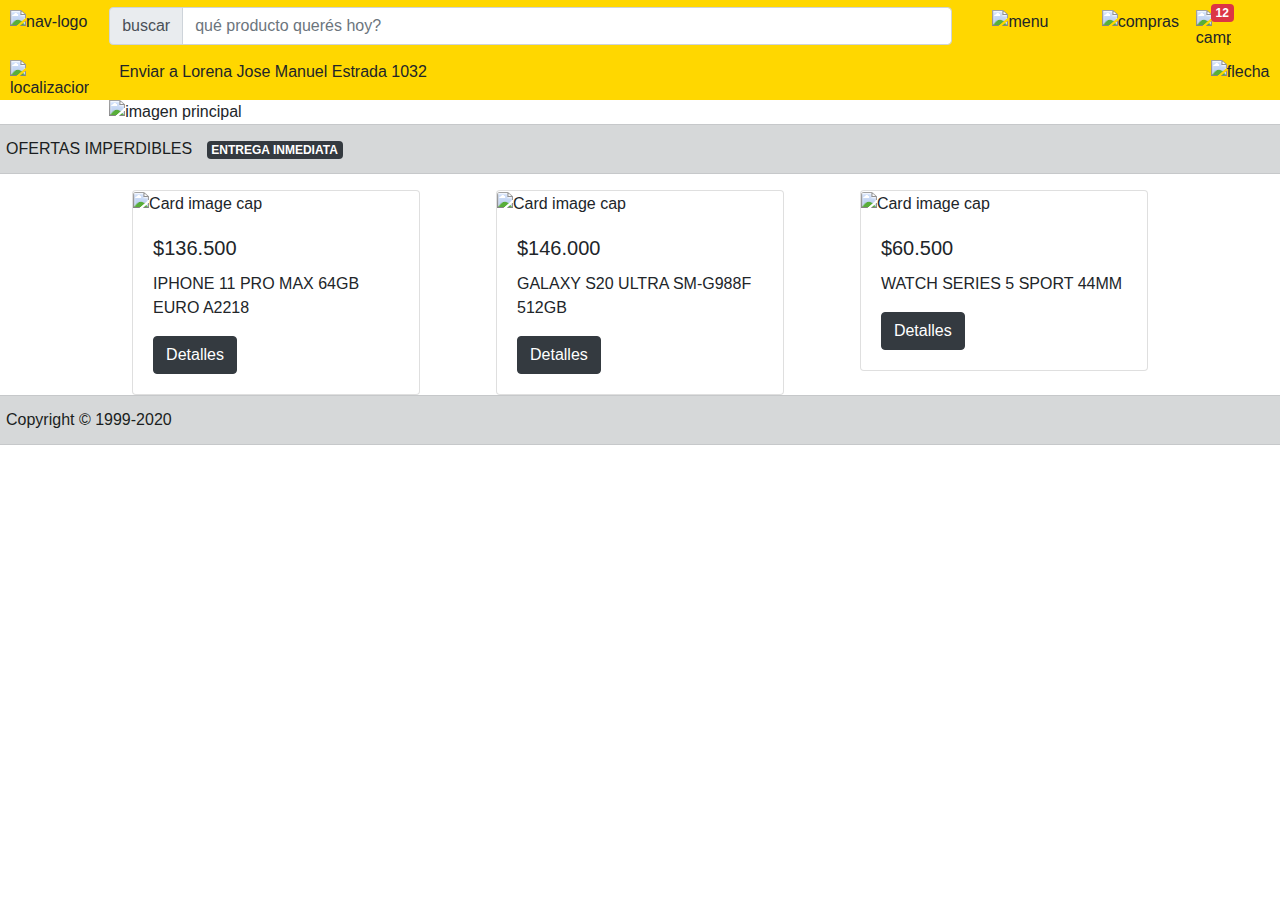
==== production/index.html @ 62cec38c "development branch" ====
<!DOCTYPE html>
<html>
    <head>
        <!-- Required meta tags -->
        <meta charset="utf-8">
        <meta name="viewport" content="width=device-width, initial-scale=1, shrink-to-fit=no">

        <!-- Bootstrap CSS -->
        <link rel="stylesheet" href="https://stackpath.bootstrapcdn.com/bootstrap/4.4.1/css/bootstrap.min.css" integrity="sha384-Vkoo8x4CGsO3+Hhxv8T/Q5PaXtkKtu6ug5TOeNV6gBiFeWPGFN9MuhOf23Q9Ifjh" crossorigin="anonymous">
        
        <!-- Estilo propio -->
        <link rel="stylesheet" type="text/css" href="pagina_principal.css">
    </head>
    <body>
        <div class="row">
            <div class="menu-principal col-12">
                <div class="row">
                    <div class="menu-principal-objetos col-1">
                        <img class="columna-principal-imagen nav-logo" src="https://image.flaticon.com/icons/svg/1656/1656850.svg" alt="nav-logo">
                    </div>
                    <div class="input-group mb-3 col-8">
                        <div class="menu-principal-busqueda input-group-prepend">
                          <span class="input-group-text" id="basic-addon1">buscar</span>
                        </div>
                        <input type="text" class="menu-principal-busqueda form-control" placeholder="qué producto querés hoy?" aria-label="buscar-producto" aria-describedby="basic-addon1">
                    </div>
                    <div class="menu-principal-objetos col-1">
                        <img class="columna-principal-imagen nav-logo" src="https://image.flaticon.com/icons/svg/545/545705.svg" alt="menu">
                    </div>
                    <div class="menu-principal-objetos col-1">
                        <img class="columna-principal-imagen nav-logo" src="https://image.flaticon.com/icons/svg/1170/1170678.svg" alt="compras">
                    </div>
                    <div class="col-1">
                        <img class="nav-logo menu-principal-notificacion" src="https://image.flaticon.com/icons/svg/481/481770.svg" alt="campana">
                        <span class="menu-principal-notificacion-badge badge badge-danger">
                            12
                        </span>
                    </div>
                </div>
            </div>
        </div>
        <div class="row">
            <div class="menu-principal col-12">
                <div class="row">
                    <div class="menu-principal-objetos col-1">
                        <img class="columna-principal-imagen nav-logo" src="https://image.flaticon.com/icons/svg/684/684809.svg" alt="localizacion">
                    </div>
                    <div class="menu-principal-objetos col-10">
                        Enviar a Lorena Jose Manuel Estrada 1032
                    </div>
                    <div class="menu-principal-objetos col-1">
                        <img class="columna-principal-imagen nav-logo" src="https://image.flaticon.com/icons/svg/318/318429.svg" alt="flecha">
                    </div>
                </div>
            </div>
        </div>
        <div class="row">
            <div class="columna-vacia col-lg-1">

            </div>
            <div class="columna-principal col-12 col-lg-10">
                <img class="columna-principal-imagen" src="https://www.makdigitaldesign.com/wp-content/uploads/2020/02/ecommerce-1024x409.png" alt="imagen principal">
            </div>
            <div class="columna-vacia col-lg-1">

            </div>
        </div>
        <div class="row">
            <div class="alert alert-dark col-12" role="alert">
                    OFERTAS IMPERDIBLES
                    <span class="menu-principal-notificacion-badge badge badge-dark">
                        ENTREGA INMEDIATA
                    </span>
            </div>
        </div>
        <div class="row">
            <div class="columna-vacia col-lg-1 col-sm-1">

            </div>
            <div class="col-lg col-sm col-12">
                <div class="columna-principal-imagen card" style="width: 18rem;">
                    <img class="card-img-top" src="https://www.kickmobiles.com/images/thumbs/0011340_apple-iphone-11-pro-max-a2218-65-gold-space-grey-silver-midnight-green-_610.jpeg" alt="Card image cap">
                    <div class="card-body">
                      <h5 class="card-title">$136.500</h5>
                      <p class="card-text">IPHONE 11 PRO MAX 64GB EURO A2218</p>
                      <a href="#" class="btn btn-dark">Detalles</a>
                    </div>
                  </div>
            </div>
            <div class="col-lg col-sm col-12">
                <div class="columna-principal-imagen card" style="width: 18rem;">
                    <img class="card-img-top" src="https://www.karlosperu.com/wp-content/uploads/2020/02/aaasssf.jpg" alt="Card image cap">
                    <div class="card-body">
                      <h5 class="card-title">$146.000</h5>
                      <p class="card-text">GALAXY S20 ULTRA SM-G988F 512GB</p>
                      <a href="#" class="btn btn-dark">Detalles</a>
                    </div>
                  </div>
            </div>
            <div class="col-lg col-sm col-12">
                <div class="columna-principal-imagen card" style="width: 18rem;">
                    <img class="card-img-top" src="https://images-na.ssl-images-amazon.com/images/I/71jx8I6fXhL._AC_SX342_.jpg" alt="Card image cap">
                    <div class="card-body">
                      <h5 class="card-title">$60.500</h5>
                      <p class="card-text">WATCH SERIES 5 SPORT 44MM</p>
                      <a href="#" class="btn btn-dark">Detalles</a>
                    </div>
                  </div>
            </div>
            <div class="columna-vacia col-lg-1 col-sm-1">

            </div>
        </div>
        <div class="row">
            <div class="alert alert-dark col-12" role="alert">
                Copyright © 1999-2020
            </div>
        </div>
    </body>
</html>
---- production/pagina_principal.css ----
.nav-logo {
    position: relative;
    height: 35px;
    width: 35px;
}

.menu-principal {
    background-color: gold;
    height: 50px;
}

.menu-principal-objetos {
    position: relative;
    top: 10px;
    left: 10px;
    right: 10px;
}

.menu-principal-notificacion-badge {
    position: relative;
    left: 10px;
    right: 10px;
}

.menu-principal-notificacion {
    position: absolute;
    top: 10px;
    left: 10px;
    right: 10px;
}

.menu-principal-busqueda {
    position: relative;
    top: 7px;
}

.columna-vacia {
    background-color: white;
    height: 100%;
}

.columna-principal {
    /* background-color: gold; */
    height: 100%;
}

.columna-principal-imagen {
    position: relative;
    display: block;
    margin-left: auto;
    margin-right: auto;
    width: 100%;
}
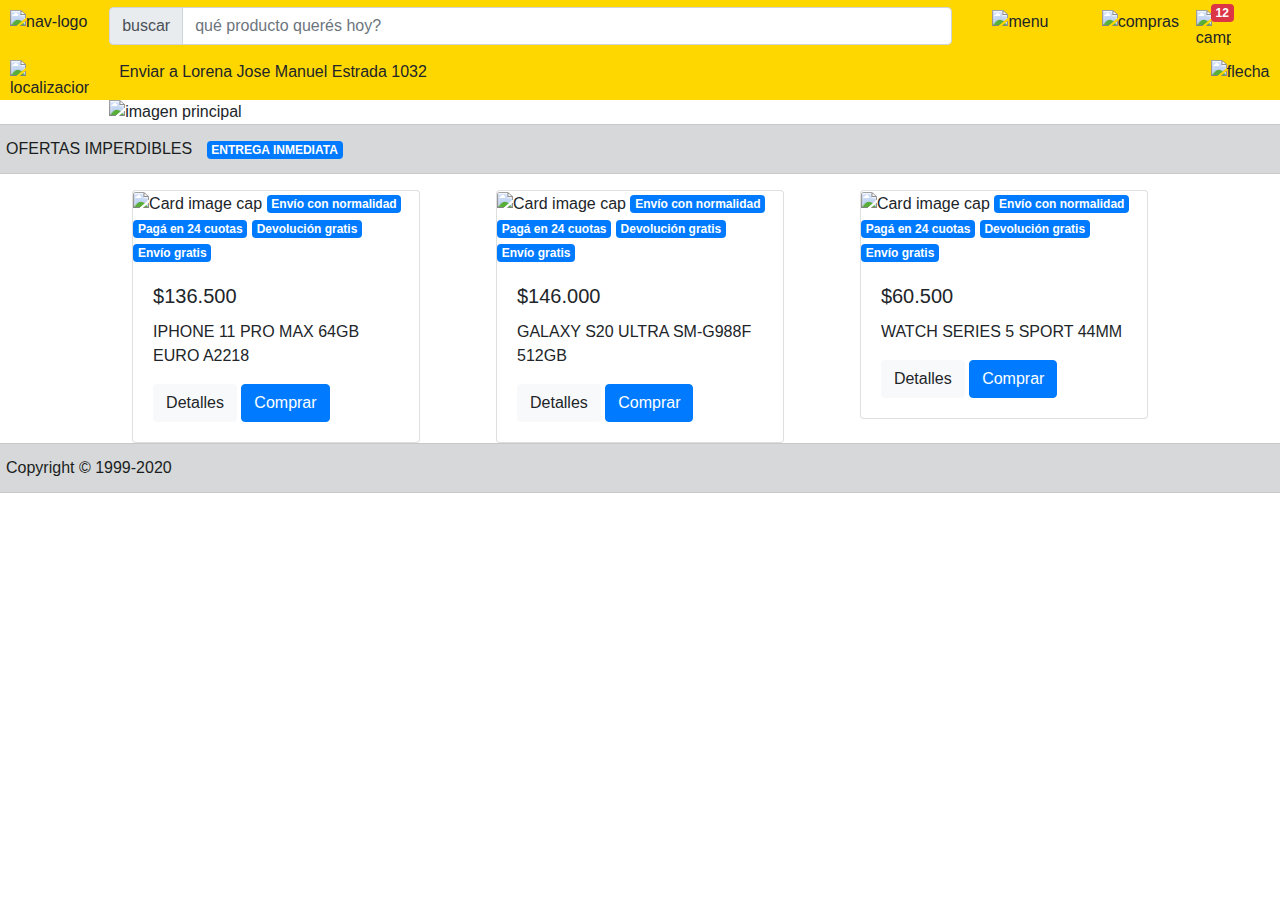
==== commit bccb8977: "nuevos botones y badges" ====
--- a/production/index.html
+++ b/production/index.html
@@ -68,7 +68,7 @@
         <div class="row">
             <div class="alert alert-dark col-12" role="alert">
                     OFERTAS IMPERDIBLES
-                    <span class="menu-principal-notificacion-badge badge badge-dark">
+                    <span class="menu-principal-notificacion-badge badge badge-primary">
                         ENTREGA INMEDIATA
                     </span>
             </div>
@@ -80,30 +80,45 @@
             <div class="col-lg col-sm col-12">
                 <div class="columna-principal-imagen card" style="width: 18rem;">
                     <img class="card-img-top" src="https://www.kickmobiles.com/images/thumbs/0011340_apple-iphone-11-pro-max-a2218-65-gold-space-grey-silver-midnight-green-_610.jpeg" alt="Card image cap">
+                    <span class="badge badge-primary">Envío con normalidad</span>
+                    <span class="badge badge-primary">Pagá en 24 cuotas</span>
+                    <span class="badge badge-primary">Devolución gratis</span>
+                    <span class="badge badge-primary">Envío gratis</span>
                     <div class="card-body">
-                      <h5 class="card-title">$136.500</h5>
-                      <p class="card-text">IPHONE 11 PRO MAX 64GB EURO A2218</p>
-                      <a href="#" class="btn btn-dark">Detalles</a>
+                        <h5 class="card-title">$136.500</h5>
+                        <p class="card-text">IPHONE 11 PRO MAX 64GB EURO A2218</p>
+                        <a href="#" class="btn btn-light">Detalles</a>
+                        <a href="#" class="btn btn-primary">Comprar</a>
                     </div>
                   </div>
             </div>
             <div class="col-lg col-sm col-12">
                 <div class="columna-principal-imagen card" style="width: 18rem;">
                     <img class="card-img-top" src="https://www.karlosperu.com/wp-content/uploads/2020/02/aaasssf.jpg" alt="Card image cap">
+                    <span class="badge badge-primary">Envío con normalidad</span>
+                    <span class="badge badge-primary">Pagá en 24 cuotas</span>
+                    <span class="badge badge-primary">Devolución gratis</span>
+                    <span class="badge badge-primary">Envío gratis</span>
                     <div class="card-body">
                       <h5 class="card-title">$146.000</h5>
                       <p class="card-text">GALAXY S20 ULTRA SM-G988F 512GB</p>
-                      <a href="#" class="btn btn-dark">Detalles</a>
+                      <a href="#" class="btn btn-light">Detalles</a>
+                      <a href="#" class="btn btn-primary">Comprar</a>
                     </div>
                   </div>
             </div>
             <div class="col-lg col-sm col-12">
                 <div class="columna-principal-imagen card" style="width: 18rem;">
                     <img class="card-img-top" src="https://images-na.ssl-images-amazon.com/images/I/71jx8I6fXhL._AC_SX342_.jpg" alt="Card image cap">
+                    <span class="badge badge-primary">Envío con normalidad</span>
+                    <span class="badge badge-primary">Pagá en 24 cuotas</span>
+                    <span class="badge badge-primary">Devolución gratis</span>
+                    <span class="badge badge-primary">Envío gratis</span>
                     <div class="card-body">
                       <h5 class="card-title">$60.500</h5>
                       <p class="card-text">WATCH SERIES 5 SPORT 44MM</p>
-                      <a href="#" class="btn btn-dark">Detalles</a>
+                      <a href="#" class="btn btn-light">Detalles</a>
+                      <a href="#" class="btn btn-primary">Comprar</a>
                     </div>
                   </div>
             </div>
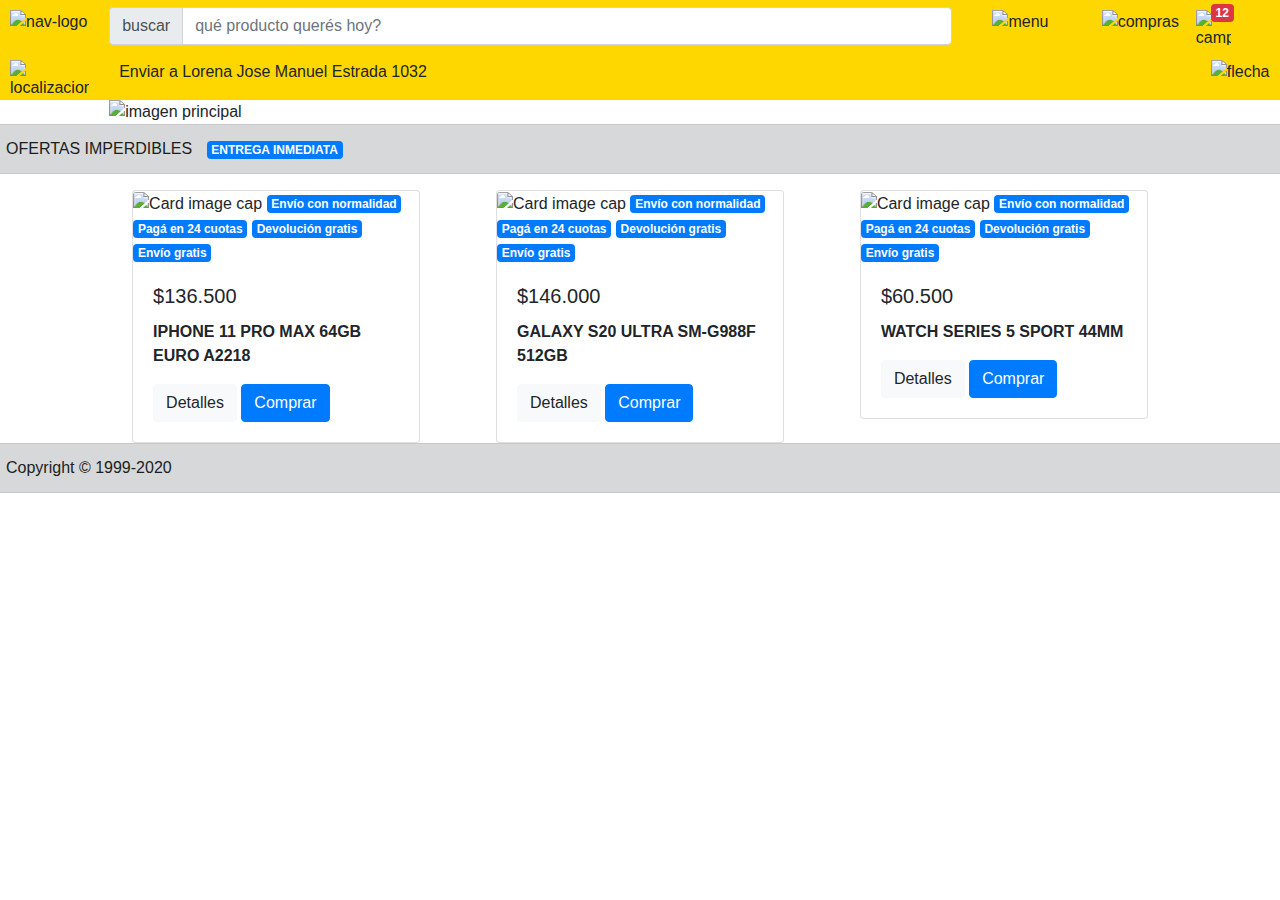
==== commit 61838d27: "añadido de strong en titulares de tarjetas" ====
--- a/production/index.html
+++ b/production/index.html
@@ -86,7 +86,7 @@
                     <span class="badge badge-primary">Envío gratis</span>
                     <div class="card-body">
                         <h5 class="card-title">$136.500</h5>
-                        <p class="card-text">IPHONE 11 PRO MAX 64GB EURO A2218</p>
+                        <p class="card-text"><strong>IPHONE 11 PRO MAX 64GB EURO A2218</strong></p>
                         <a href="#" class="btn btn-light">Detalles</a>
                         <a href="#" class="btn btn-primary">Comprar</a>
                     </div>
@@ -101,7 +101,7 @@
                     <span class="badge badge-primary">Envío gratis</span>
                     <div class="card-body">
                       <h5 class="card-title">$146.000</h5>
-                      <p class="card-text">GALAXY S20 ULTRA SM-G988F 512GB</p>
+                      <p class="card-text"><strong>GALAXY S20 ULTRA SM-G988F 512GB</strong></p>
                       <a href="#" class="btn btn-light">Detalles</a>
                       <a href="#" class="btn btn-primary">Comprar</a>
                     </div>
@@ -116,7 +116,7 @@
                     <span class="badge badge-primary">Envío gratis</span>
                     <div class="card-body">
                       <h5 class="card-title">$60.500</h5>
-                      <p class="card-text">WATCH SERIES 5 SPORT 44MM</p>
+                      <p class="card-text"><strong>WATCH SERIES 5 SPORT 44MM</strong></p>
                       <a href="#" class="btn btn-light">Detalles</a>
                       <a href="#" class="btn btn-primary">Comprar</a>
                     </div>
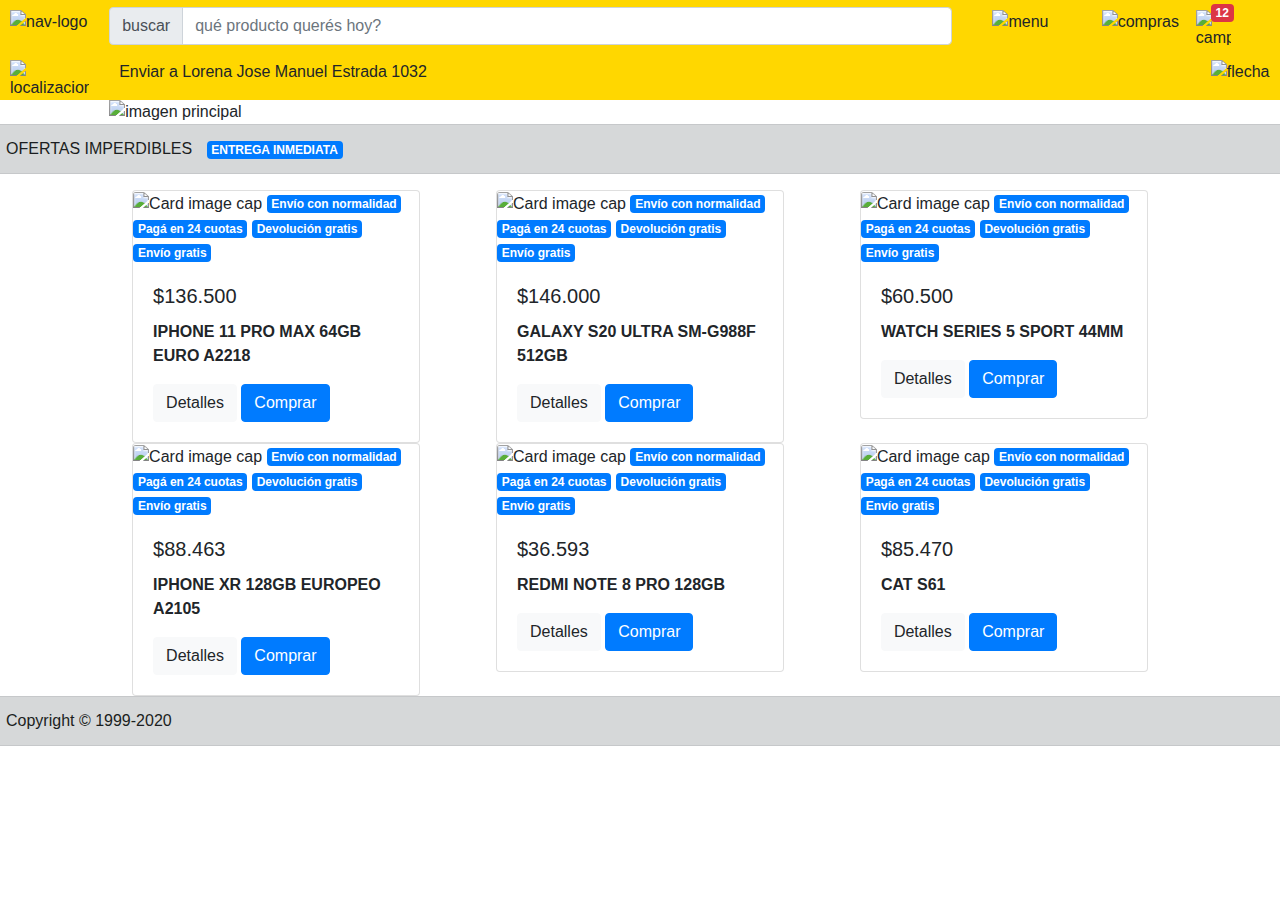
==== commit 590dcf86: "añadido de una linea nueva de productos" ====
--- a/production/index.html
+++ b/production/index.html
@@ -73,6 +73,8 @@
                     </span>
             </div>
         </div>
+
+        <!-- PRIMERA LINEA DE PRODUCTOS -->
         <div class="row">
             <div class="columna-vacia col-lg-1 col-sm-1">
 
@@ -126,6 +128,61 @@
 
             </div>
         </div>
+
+        <!-- SEGUNDA LINEA DE PRODUCTOS -->
+        <div class="row">
+            <div class="columna-vacia col-lg-1 col-sm-1">
+
+            </div>
+            <div class="col-lg col-sm col-12">
+                <div class="columna-principal-imagen card" style="width: 18rem;">
+                    <img class="card-img-top" src="https://cdn-files.kimovil.com/default/0002/58/thumb_157779_default_big.jpeg" alt="Card image cap">
+                    <span class="badge badge-primary">Envío con normalidad</span>
+                    <span class="badge badge-primary">Pagá en 24 cuotas</span>
+                    <span class="badge badge-primary">Devolución gratis</span>
+                    <span class="badge badge-primary">Envío gratis</span>
+                    <div class="card-body">
+                        <h5 class="card-title">$88.463</h5>
+                        <p class="card-text"><strong>IPHONE XR 128GB EUROPEO A2105</strong></p>
+                        <a href="#" class="btn btn-light">Detalles</a>
+                        <a href="#" class="btn btn-primary">Comprar</a>
+                    </div>
+                  </div>
+            </div>
+            <div class="col-lg col-sm col-12">
+                <div class="columna-principal-imagen card" style="width: 18rem;">
+                    <img class="card-img-top" src="https://apollo-virginia.akamaized.net/v1/files/ibcc272sppk31-AR/image;s=1080x1080" alt="Card image cap">
+                    <span class="badge badge-primary">Envío con normalidad</span>
+                    <span class="badge badge-primary">Pagá en 24 cuotas</span>
+                    <span class="badge badge-primary">Devolución gratis</span>
+                    <span class="badge badge-primary">Envío gratis</span>
+                    <div class="card-body">
+                      <h5 class="card-title">$36.593</h5>
+                      <p class="card-text"><strong>REDMI NOTE 8 PRO 128GB</strong></p>
+                      <a href="#" class="btn btn-light">Detalles</a>
+                      <a href="#" class="btn btn-primary">Comprar</a>
+                    </div>
+                  </div>
+            </div>
+            <div class="col-lg col-sm col-12">
+                <div class="columna-principal-imagen card" style="width: 18rem;">
+                    <img class="card-img-top" src="https://electrosurweb.com/wp-content/uploads/2019/10/cat-s61-1.jpg" alt="Card image cap">
+                    <span class="badge badge-primary">Envío con normalidad</span>
+                    <span class="badge badge-primary">Pagá en 24 cuotas</span>
+                    <span class="badge badge-primary">Devolución gratis</span>
+                    <span class="badge badge-primary">Envío gratis</span>
+                    <div class="card-body">
+                      <h5 class="card-title">$85.470</h5>
+                      <p class="card-text"><strong>CAT S61</strong></p>
+                      <a href="#" class="btn btn-light">Detalles</a>
+                      <a href="#" class="btn btn-primary">Comprar</a>
+                    </div>
+                  </div>
+            </div>
+            <div class="columna-vacia col-lg-1 col-sm-1">
+
+            </div>
+        </div>
         <div class="row">
             <div class="alert alert-dark col-12" role="alert">
                 Copyright © 1999-2020
